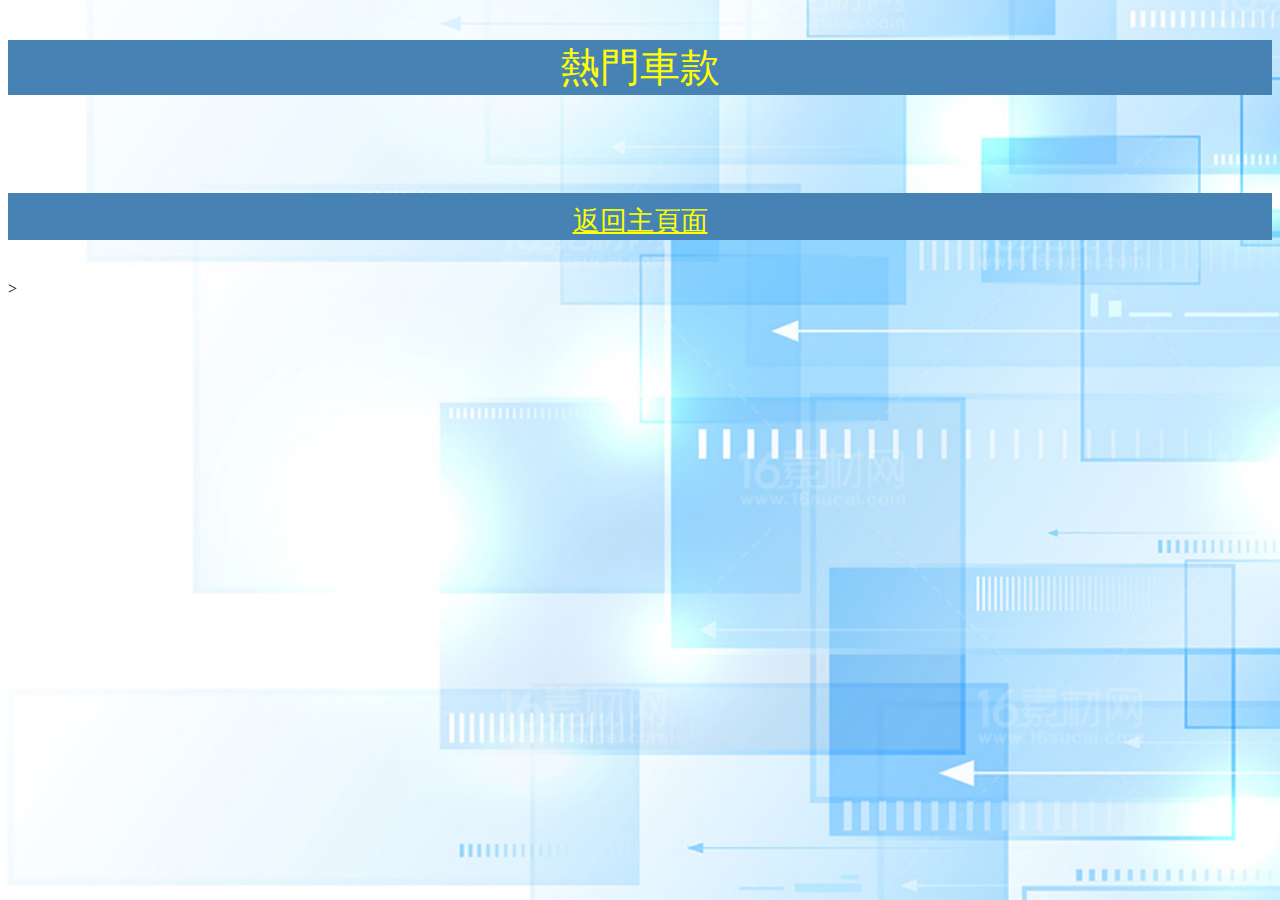
==== car1.html @ cdfac1ef "Add files via upload" ====
<!DOCTYPE html>
<html>
<head>
<meta charset="utf-8"/>
<title>熱門車款</title>
<style type="text/css">
p { font-size: 30pt;
    color: yellow;
    background-color:steelblue;
    text-align: center;
}

a { font-size: 20pt;
    color: yellow;
    background-color:steelblue;
    text-align: center;
}
html {
            height: 100%;
        }
body {
            background-image: images\bake.jpg;
            background-repeat: no-repeat;
            background-attachment: fixed;
            background-position: center;
            background-size: cover;
        }

</style>
</head>
<body  background="images\bake.jpg">
        <script>
                var curIndex=0;
                var imgArray = new Array();
                var pics=8;

                for(i=0;i<pics;i++)
                {
                    imgArray[i]=new Image();
                    if(i<10)
                        imgArray[i].src="D:/images/pic0"+i+".jpeg";
                    else
                        imgArray[i].src="D:/images/pic"+i+".jpeg";
                }
                function nextImage()
                {
                    curIndex++;
                    curIndex=curIndex % pics;
                    return(imgArray[curIndex].src);
                }
                function randomImage(){
                    curIndex=Math.floor(Math.random()*imgArray.length);
                    return(imgArray[curIndex].src);
                }
           </script>

<p>熱門車款</p>
<div id="show"></div>
<center><img src="D:\images\pic00.jpeg" alt=""onmousedown="this.src=nextImage()"
                            onmouseover="this.src=randomImage()"></center>

<p><a href="index.html">返回主頁面</a></p>>
</body>
</html>
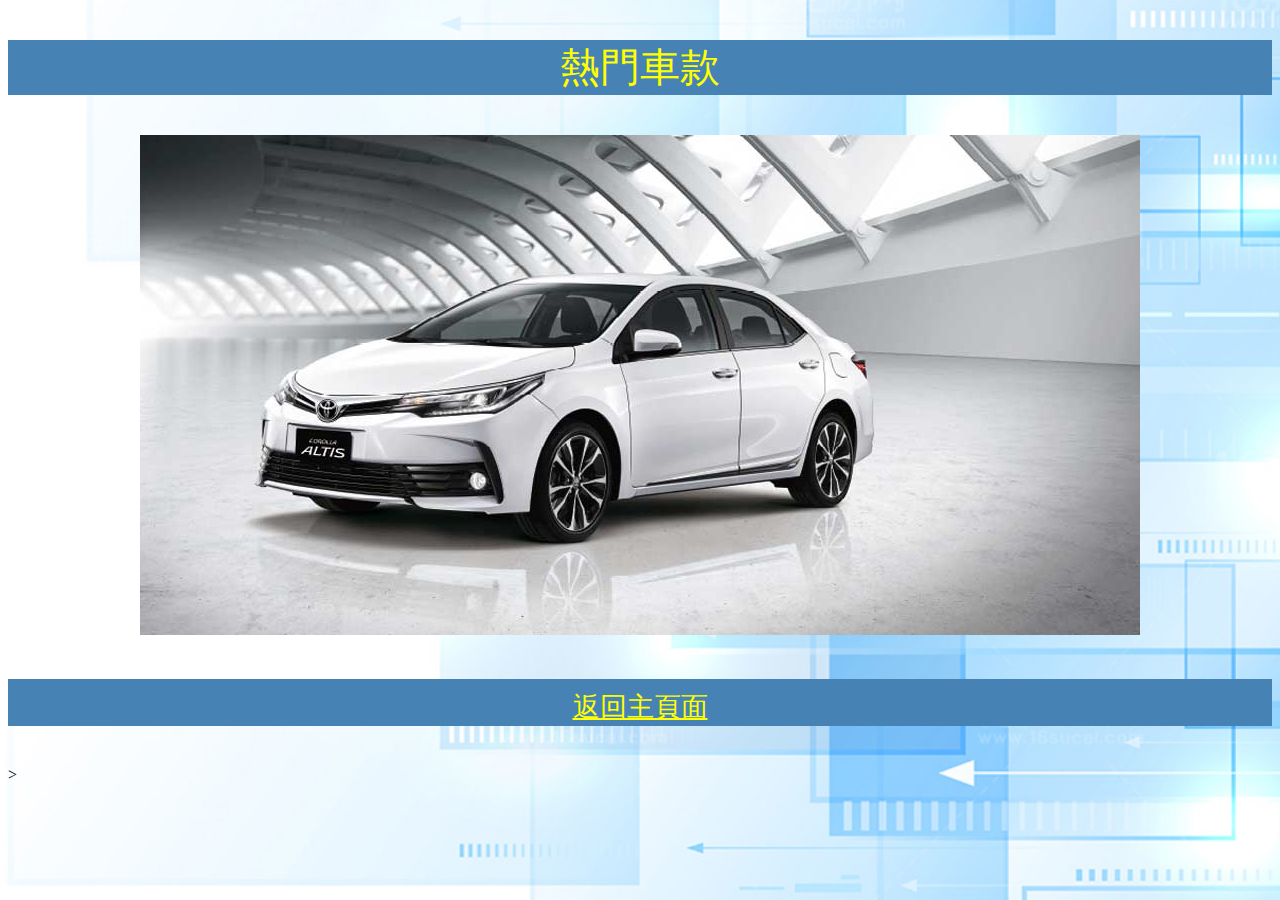
==== commit 3ef629f3: "Add files via upload" ====
--- a/car1.html
+++ b/car1.html
@@ -38,9 +38,9 @@
                 {
                     imgArray[i]=new Image();
                     if(i<10)
-                        imgArray[i].src="D:/images/pic0"+i+".jpeg";
+                        imgArray[i].src="images/pic0"+i+".jpeg";
                     else
-                        imgArray[i].src="D:/images/pic"+i+".jpeg";
+                        imgArray[i].src="images/pic"+i+".jpeg";
                 }
                 function nextImage()
                 {
@@ -56,7 +56,7 @@
 
 <p>熱門車款</p>
 <div id="show"></div>
-<center><img src="D:\images\pic00.jpeg" alt=""onmousedown="this.src=nextImage()"
+<center><img src="images\pic00.jpeg" alt=""onmousedown="this.src=nextImage()"
                             onmouseover="this.src=randomImage()"></center>
 
 <p><a href="index.html">返回主頁面</a></p>>
